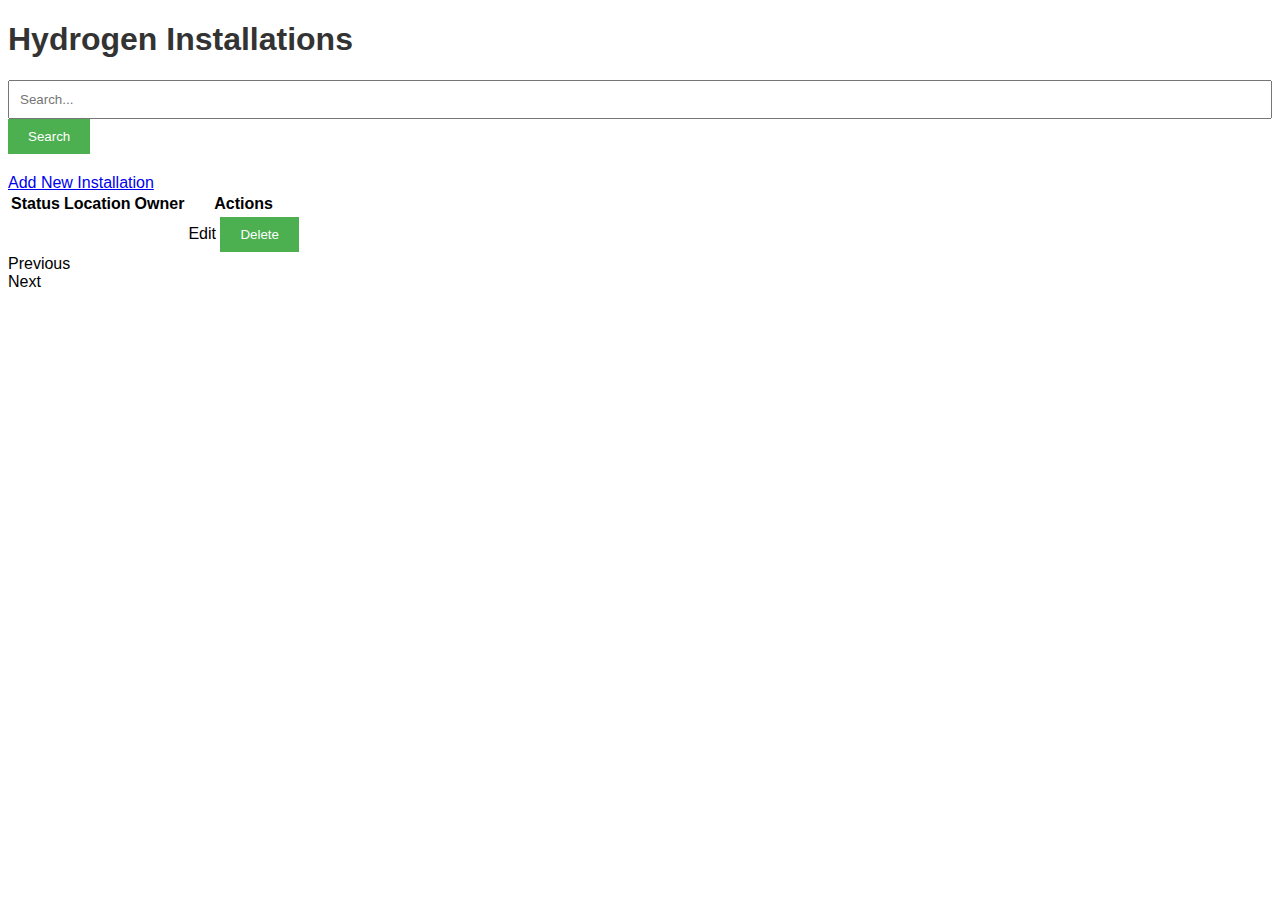
==== monitoring-service/src/main/resources/templates/installations/index.html @ 411e93c0 "connect monitoring with plant and user service" ====
<!DOCTYPE html>
<html xmlns:th="http://www.thymeleaf.org">
<head>
  <title>Hydrogen Installations</title>
  <style>
    body {
      font-family: Arial, sans-serif;
    }
    h1 {
      color: #333;
    }
    form {
      margin: 20px 0;
    }
    label {
      display: block;
      margin: 10px 0;
    }
    input[type="text"] {
      padding: 10px;
      width: 100%;
      box-sizing: border-box;
    }
    button {
      padding: 10px 20px;
      background-color: #4CAF50;
      color: white;
      border: none;
      cursor: pointer;
    }
    button:hover {
      background-color: #45a049;
    }
  </style>
</head>
<body>
<h1>Hydrogen Installations</h1>
<form action="#" th:action="@{/installations/search}" method="get">
  <input type="text" name="query" placeholder="Search..."/>
  <button type="submit">Search</button>
</form>
<a href="/installations/new">Add New Installation</a>
<table>
  <thead>
  <tr>
    <th><a th:href="@{/installations?sort=status}">Status</a></th>
    <th><a th:href="@{/installations?sort=location}">Location</a></th>
    <th><a th:href="@{/installations?sort=owner}">Owner</a></th>
    <th>Actions</th>
  </tr>
  </thead>
  <tbody>
  <tr th:each="installation : ${installations}">
    <td th:text="${installation.status}"></td>
    <td th:text="${installation.location.latitude} + ', ' + ${installation.location.longitude}"></td>
    <td th:text="${installation.owner != null ? installation.owner.name : 'N/A'}"></td>
    <td>
      <a th:href="@{/installations/{id}/edit(id=${installation.id})}">Edit</a>
      <form th:action="@{/installations/{id}/delete(id=${installation.id})}" method="post" style="display:inline;">
        <input type="hidden" name="_method" value="delete"/>
        <button type="submit">Delete</button>
      </form>
    </td>
  </tr>
  </tbody>
</table>
<div>
  <span th:text="'Page ' + ${currentPage} + ' of ' + ${totalPages}"></span>
  <div th:if="${currentPage > 1}">
    <a th:href="@{/installations(page=${currentPage - 1})}">Previous</a>
  </div>
  <div th:if="${currentPage < totalPages}">
    <a th:href="@{/installations(page=${currentPage + 1})}">Next</a>
  </div>
</div>
</body>
</html>
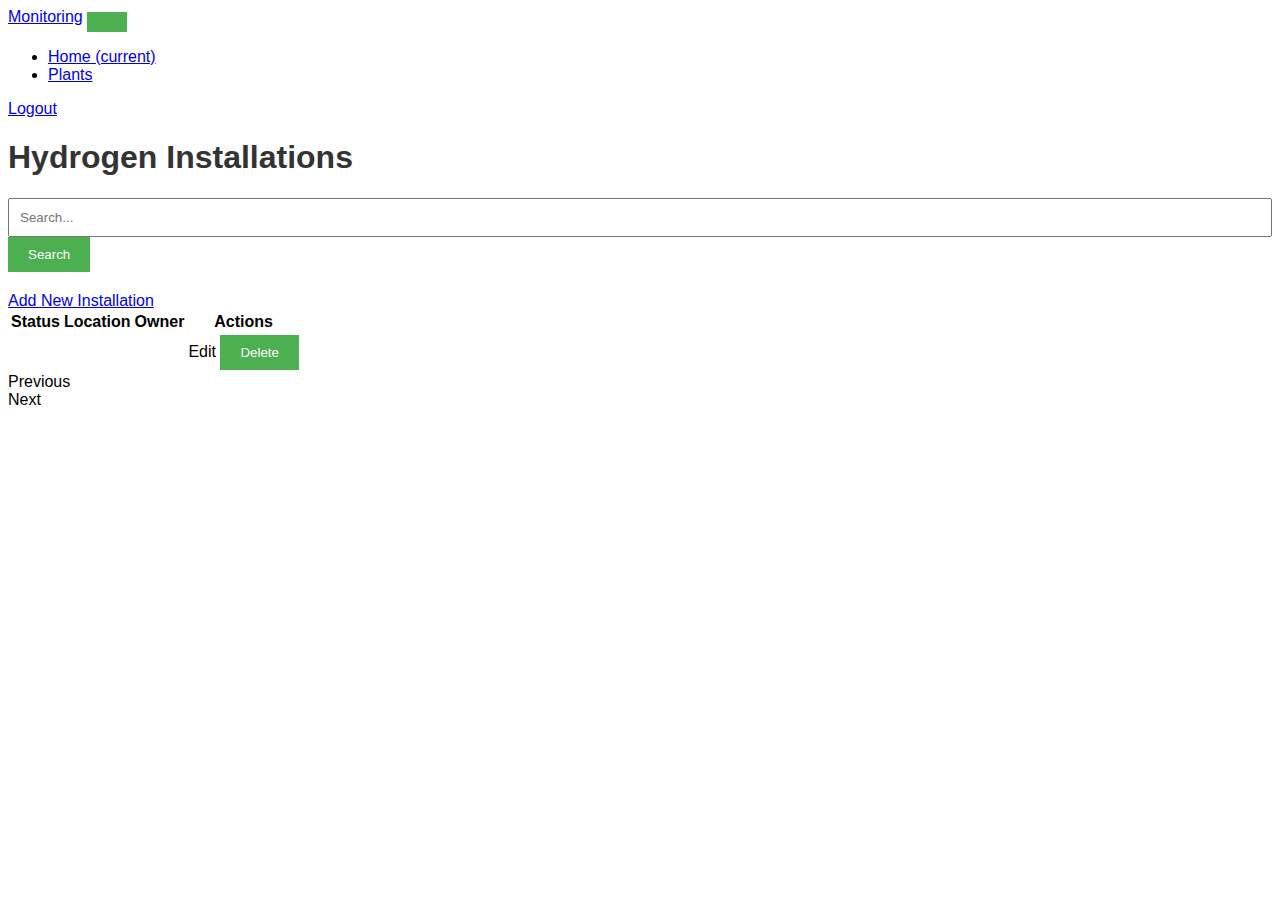
==== commit 19a8fceb: "add navbar for installations page" ====
--- a/monitoring-service/src/main/resources/templates/installations/index.html
+++ b/monitoring-service/src/main/resources/templates/installations/index.html
@@ -1,5 +1,29 @@
 <!DOCTYPE html>
-<html xmlns:th="http://www.thymeleaf.org">
+<html xmlns:th="http://www.thymeleaf.org" lang="en">
+<head>
+  <title>Login</title>
+  <link rel="stylesheet" type="text/css" href="/css/bootstrap.min.css">
+</head>
+<nav class="navbar navbar-expand-lg navbar-light bg-light">
+  <a class="navbar-brand" href="/homepage">Monitoring</a>
+  <button class="navbar-toggler" type="button" data-toggle="collapse" data-target="#navbarSupportedContent" aria-controls="navbarSupportedContent" aria-expanded="false" aria-label="Toggle navigation">
+    <span class="navbar-toggler-icon"></span>
+  </button>
+
+  <div class="collapse navbar-collapse" id="navbarSupportedContent">
+    <ul class="navbar-nav mr-auto">
+      <li class="nav-item active">
+        <a class="nav-link" href="/homepage">Home <span class="sr-only">(current)</span></a>
+      </li>
+      <li class="nav-item">
+        <a class="nav-link" href="/installations">Plants</a>
+      </li>
+    </ul>
+    <div class="form-inline my-2 my-lg-0">
+      <a class="btn btn-outline-success my-2 my-sm-0" href="/logout">Logout</a>
+    </div>
+  </div>
+</nav>
 <head>
   <title>Hydrogen Installations</title>
   <style>
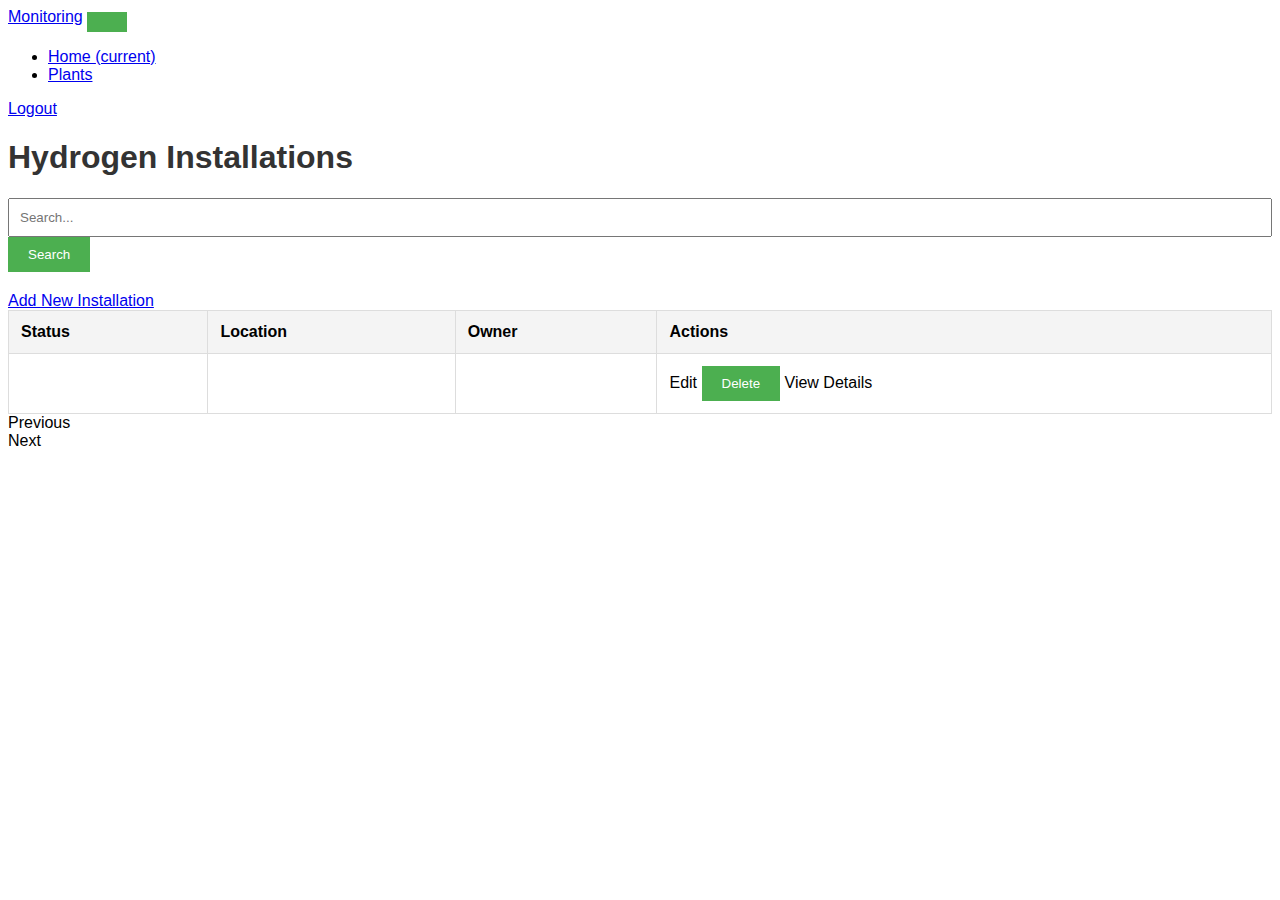
==== commit b72f4b70: "view details added, to view historical data of plant" ====
--- a/monitoring-service/src/main/resources/templates/installations/index.html
+++ b/monitoring-service/src/main/resources/templates/installations/index.html
@@ -1,31 +1,8 @@
 <!DOCTYPE html>
 <html xmlns:th="http://www.thymeleaf.org" lang="en">
 <head>
-  <title>Login</title>
+  <title>Hydrogen Installations</title>
   <link rel="stylesheet" type="text/css" href="/css/bootstrap.min.css">
-</head>
-<nav class="navbar navbar-expand-lg navbar-light bg-light">
-  <a class="navbar-brand" href="/homepage">Monitoring</a>
-  <button class="navbar-toggler" type="button" data-toggle="collapse" data-target="#navbarSupportedContent" aria-controls="navbarSupportedContent" aria-expanded="false" aria-label="Toggle navigation">
-    <span class="navbar-toggler-icon"></span>
-  </button>
-
-  <div class="collapse navbar-collapse" id="navbarSupportedContent">
-    <ul class="navbar-nav mr-auto">
-      <li class="nav-item active">
-        <a class="nav-link" href="/homepage">Home <span class="sr-only">(current)</span></a>
-      </li>
-      <li class="nav-item">
-        <a class="nav-link" href="/installations">Plants</a>
-      </li>
-    </ul>
-    <div class="form-inline my-2 my-lg-0">
-      <a class="btn btn-outline-success my-2 my-sm-0" href="/logout">Logout</a>
-    </div>
-  </div>
-</nav>
-<head>
-  <title>Hydrogen Installations</title>
   <style>
     body {
       font-family: Arial, sans-serif;
@@ -55,9 +32,42 @@
     button:hover {
       background-color: #45a049;
     }
+    table {
+      width: 100%;
+      border-collapse: collapse;
+    }
+    th, td {
+      padding: 12px;
+      border: 1px solid #ddd;
+      text-align: left;
+    }
+    th {
+      background-color: #f4f4f4;
+    }
   </style>
 </head>
 <body>
+<nav class="navbar navbar-expand-lg navbar-light bg-light">
+  <a class="navbar-brand" href="/homepage">Monitoring</a>
+  <button class="navbar-toggler" type="button" data-toggle="collapse" data-target="#navbarSupportedContent" aria-controls="navbarSupportedContent" aria-expanded="false" aria-label="Toggle navigation">
+    <span class="navbar-toggler-icon"></span>
+  </button>
+
+  <div class="collapse navbar-collapse" id="navbarSupportedContent">
+    <ul class="navbar-nav mr-auto">
+      <li class="nav-item active">
+        <a class="nav-link" href="/homepage">Home <span class="sr-only">(current)</span></a>
+      </li>
+      <li class="nav-item">
+        <a class="nav-link" href="/installations">Plants</a>
+      </li>
+    </ul>
+    <div class="form-inline my-2 my-lg-0">
+      <a class="btn btn-outline-success my-2 my-sm-0" href="/logout">Logout</a>
+    </div>
+  </div>
+</nav>
+
 <h1>Hydrogen Installations</h1>
 <form action="#" th:action="@{/installations/search}" method="get">
   <input type="text" name="query" placeholder="Search..."/>
@@ -84,6 +94,7 @@
         <input type="hidden" name="_method" value="delete"/>
         <button type="submit">Delete</button>
       </form>
+      <a th:href="@{/installations/{id}(id=${installation.id})}">View Details</a>
     </td>
   </tr>
   </tbody>
